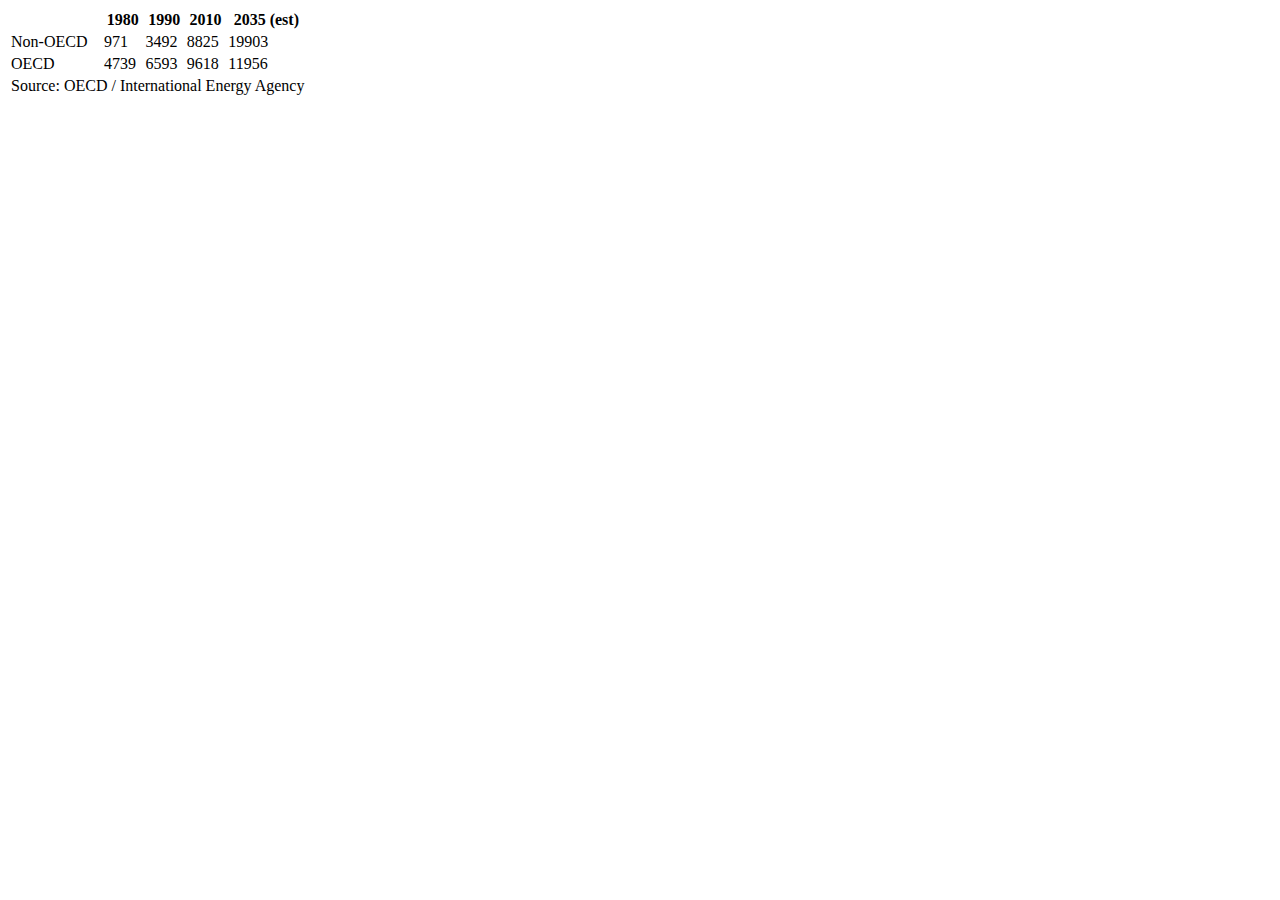
==== index.html @ fb51a848 "git initial" ====
<!DOCTYPE HTML>
<html>
<head>
  <meta http-equiv="content-type" content="text/html; charset=utf-8" />
  <title></title>
</head>
<body>

<table data-chart-id="world_electricity_consumption" data-chart-type="line">
  <thead>
    <tr data-categories>
      <th data-ignore></th>
      <th>1980</th>
      <th>1990</th>
      <th>2010</th>
      <th>2035 (est)</th>
    </tr>
  </thead>
  <tfoot>
    <tr data-hc-footnote>
      <td colspan="5">Source: OECD / International Energy Agency</td>
    </tr>
  </tfoot>
  <tbody>
    <tr data-series>
      <td data-series-name>Non-OECD</td>
      <td>971</td>
      <td>3492</td>
      <td>8825</td>
      <td>19903</td>
    </tr>
    <tr data-series>
      <td data-series-name>OECD</td>
      <td>4739</td>
      <td>6593</td>
      <td>9618</td>
      <td>11956</td>
    </tr>
  </tbody>
</table>
<script src="bower_components/jquery/jquery.js"></script>
<script src="bower_components/highcharts/highcharts.src.js"></script>
<script src="config-base.js"></script>
<script src="config-user.js"></script>
<script src="app.js"></script>
<script>
$('[data-chart-id]').each(function() {
  new PEChart({
    el: $(this)
  });
});
</script>
</body>
</html>
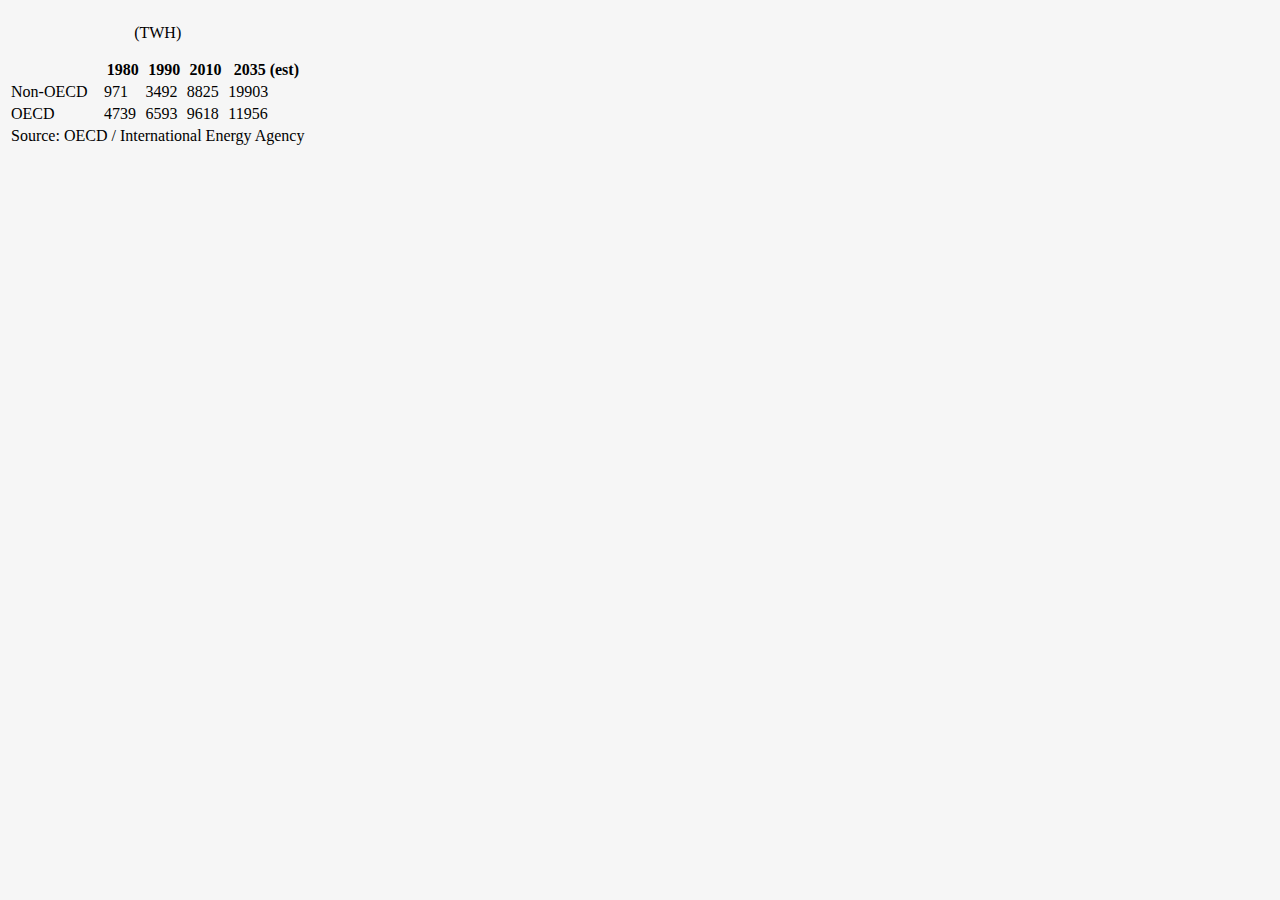
==== commit 2f2dbbcd: "hide table and read yaxis title from table" ====
--- a/index.html
+++ b/index.html
@@ -3,10 +3,14 @@
 <head>
   <meta http-equiv="content-type" content="text/html; charset=utf-8" />
   <title></title>
+  <link rel="stylesheet" href="example.css" />
 </head>
 <body>
 
 <table data-chart-id="world_electricity_consumption" data-chart-type="line">
+  <caption>
+    <p data-yaxis-title>(TWH)</p>
+  </caption>
   <thead>
     <tr data-categories>
       <th data-ignore></th>
@@ -17,8 +21,8 @@
     </tr>
   </thead>
   <tfoot>
-    <tr data-hc-footnote>
-      <td colspan="5">Source: OECD / International Energy Agency</td>
+    <tr>
+      <td colspan="5" data-footnote>Source: OECD / International Energy Agency</td>
     </tr>
   </tfoot>
   <tbody>
--- a/example.css
+++ b/example.css
@@ -0,0 +1,3 @@
+body {
+  background: #f6f6f6;
+}
